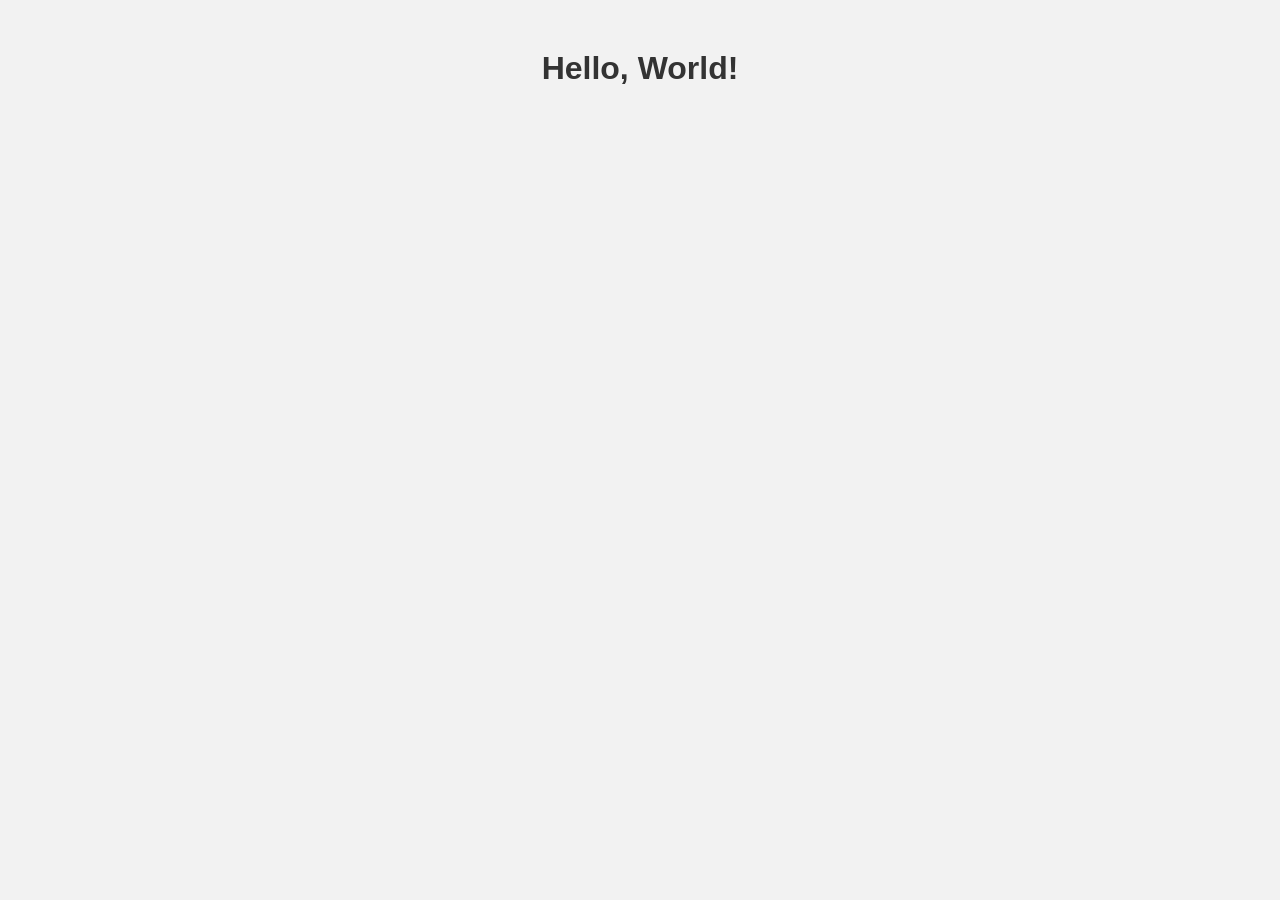
==== UnHeard/index.html @ 24aba13c "basic structure created" ====
<!DOCTYPE html>
<html>
<head>
  <meta charset="UTF-8">
  <title>My Web Application</title>
  <link rel="stylesheet" href="style.css">
</head>
<body>
  <h1>Hello, World!</h1>
  <script src="script.js"></script>
</body>
</html>
---- UnHeard/style.css ----
body {
    font-family: Arial, sans-serif;
    background-color: #f2f2f2;
  }
  
  h1 {
    color: #333;
    text-align: center;
    margin-top: 50px;
  }
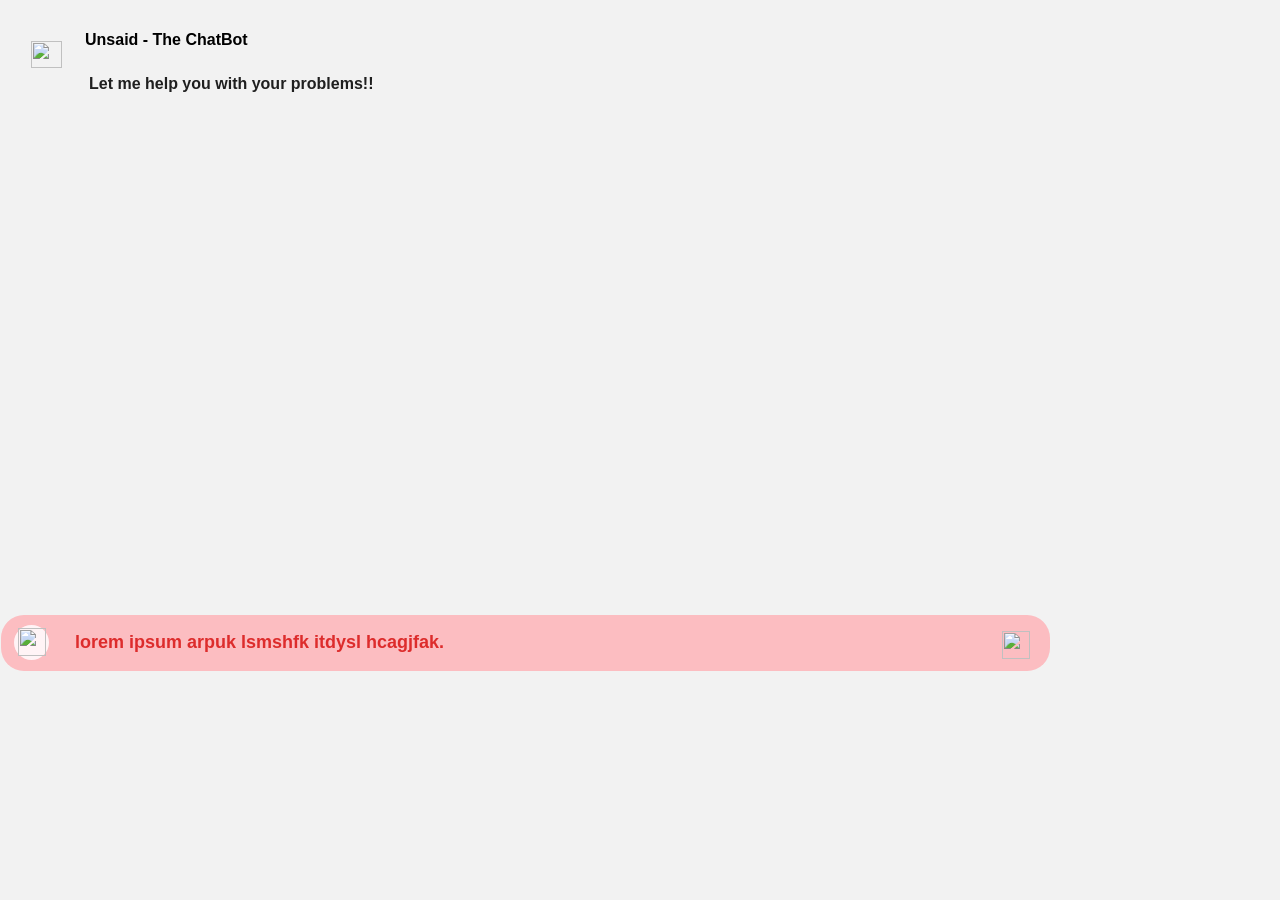
==== commit 316492ad: "project added" ====
--- a/UnHeard/index.html
+++ b/UnHeard/index.html
@@ -2,11 +2,49 @@
 <html>
 <head>
   <meta charset="UTF-8">
-  <title>My Web Application</title>
+  <title>UnHeard</title>
   <link rel="stylesheet" href="style.css">
+  <link rel="stylesheet" href="global.css">
+  <link
+      rel="stylesheet"
+      href="https://fonts.googleapis.com/css2?family=Montserrat:wght@400;600;700&display=swap"
+    />
+    <link
+      rel="stylesheet"
+      href="https://fonts.googleapis.com/css2?family=Cabin:wght@600&display=swap"
+    />
 </head>
 <body>
-  <h1>Hello, World!</h1>
-  <script src="script.js"></script>
+    <div class="inner">
+        <div class="interface">
+        <div class="interface-child"></div>
+        <div class="interface-item"></div>
+        <div class="name">
+            <img
+              class="back-arrow-icon"
+              alt=""
+              src="back-arrow.png"
+              id="backArrowIcon"
+            />
+            <div class="unsaid-the-container">
+              <span>Un</span><span class="eard">said - The Chat</span
+              ><span>Bot</span>
+            </div>
+        </div>
+        <div class="let-me-help">Let me help you with your problems!!</div>
+        </div>
+        <div class="typing">
+            <div class="typing-child" id="rectangle1"></div>
+            <div class="lorem-ipsum-arpuk">
+              lorem ipsum arpuk lsmshfk itdysl hcagjfak.
+            </div>
+            <img
+              class="icons8-paper-plane-100-1"
+              alt=""
+              src="icons8 paper plane-100 1.png"
+            />
+            <div class="typing-item"></div>
+            <img class="plus-icon" alt="" src="plus.svg" />
+          </div>
 </body>
 </html>
--- a/UnHeard/style.css
+++ b/UnHeard/style.css
@@ -8,4 +8,94 @@
     text-align: center;
     margin-top: 50px;
   }
-  +
+  .back-arrow-icon {
+    position: absolute;
+    top: 9.6px;
+    left: -0.61px;
+    width: 30.14px;
+    height: 27.4px;
+    cursor: pointer;
+  }
+
+  .unsaid-the-container {
+    position: absolute;
+    top: 0;
+    left: 53px;
+    font-weight: 600;
+  }
+
+  .name {
+    position: absolute;
+    top: 31px;
+    left: 32px;
+    width: 448px;
+    height: 44px;
+  }
+
+  .let-me-help {
+    position: absolute;
+    top: 75px;
+    left: 89px;
+    font-size: 16px;
+    font-weight: 600;
+    color: var(--color-gray);
+  }
+
+  .interface,
+.typing-child {
+  position: absolute;
+  top: 0;
+  left: 0;
+  width: 1051px;
+  height: 672px;
+}
+
+.typing-child {
+    border-radius: 23px;
+    background-color: #fcbdc1;
+    width: 1049px;
+    height: 56px;
+    cursor: pointer;
+  }
+
+  .lorem-ipsum-arpuk {
+    position: absolute;
+    top: 17px;
+    left: 74px;
+    font-weight: 600;
+  }
+  .icons8-paper-plane-100-1 {
+    position: absolute;
+    top: 16px;
+    left: 1001px;
+    width: 28px;
+    height: 28px;
+    object-fit: cover;
+  }
+  .typing-item {
+    position: absolute;
+    top: 10px;
+    left: 13px;
+    border-radius: var(--br-6xl);
+    background-color: var(--color-lavenderblush-100);
+    backdrop-filter: blur(4px);
+    width: 35px;
+    height: 35px;
+  }
+  .plus-icon,
+.typing {
+  position: absolute;
+  top: 13px;
+  left: 17px;
+  width: 28px;
+  height: 28px;
+}
+.typing {
+    top: 615px;
+    left: 1px;
+    width: 1049px;
+    height: 56px;
+    font-size: 18px;
+    color: #dd2c2c;
+  }
--- a/UnHeard/global.css
+++ b/UnHeard/global.css
@@ -0,0 +1,25 @@
+body {
+    margin: 0;
+    line-height: normal;
+  }
+  
+  :root {
+    /* fonts */
+    --font-montserrat: Montserrat;
+    --font-cabin: Cabin;
+  
+    /* font sizes */
+    --font-size-25xl: 44px;
+    --font-size-69xl: 88px;
+    --font-size-5xl: 24px;
+  
+    /* Colors */
+    --color-lavenderblush-100: #fff4f6;
+    --color-gray: #1f1f1f;
+    --color-red: #d70908;
+    --color-black: #000;
+  
+    /* border radiuses */
+    --br-6xl: 25px;
+  }
+  
